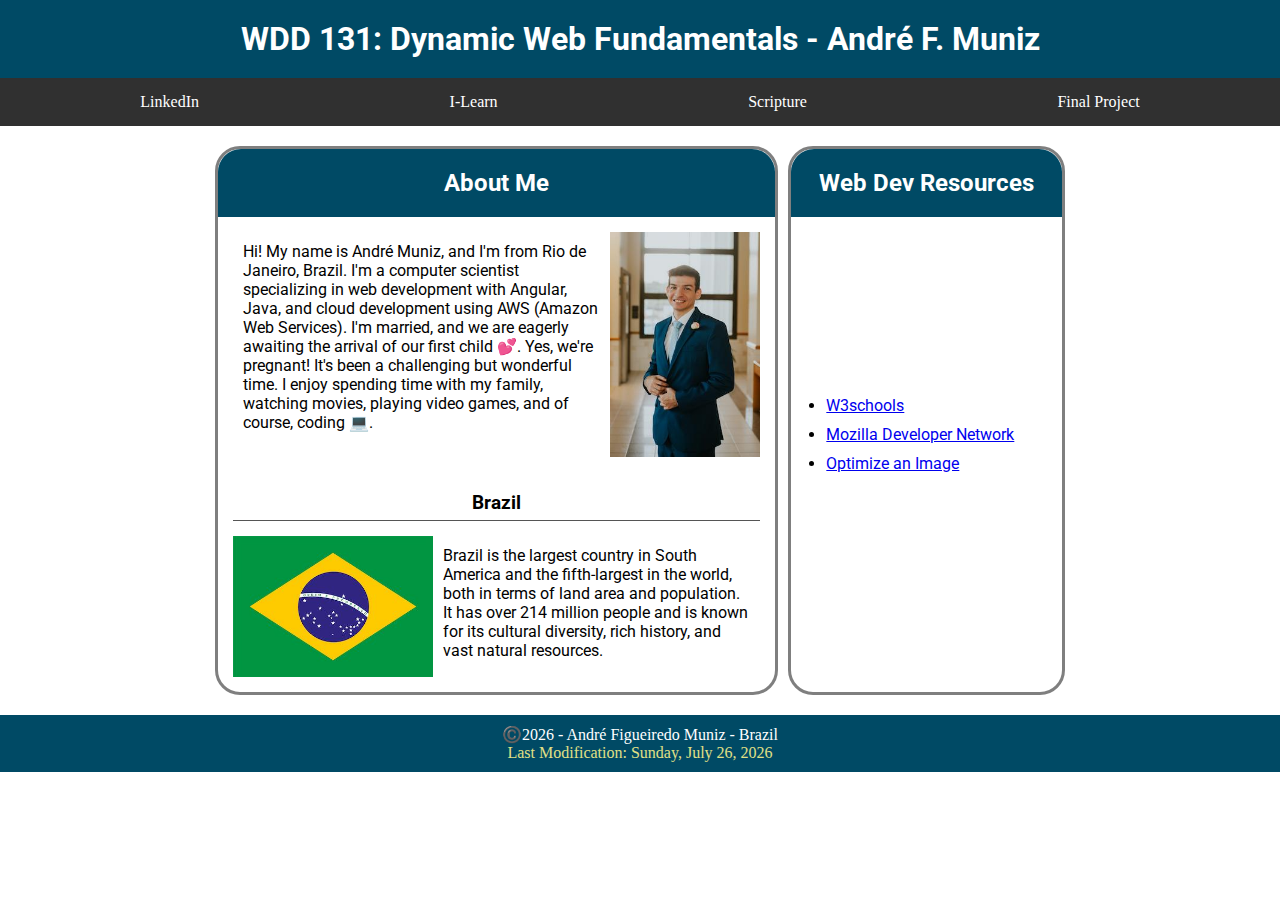
==== index.html @ aee3e2c6 "font" ====
<!DOCTYPE html>
<html lang="en">
  <head>
    <meta charset="utf-8" />
    <meta name="viewport" content="width=device-width, initial-scale=1.0" />
    <title>WDD 131 - Dynamic Web Fundamentals - André Muniz</title>
    <meta
      name="description"
      content="A webpage for the WDD 131 - Dynamic Web Fundamentals course. An introduction to André Muniz biography"
    />
    <meta name="author" content="André Muniz" />
    <link rel="stylesheet" href="styles/base.css" />
    <link rel="preconnect" href="https://fonts.googleapis.com">
    <link rel="preconnect" href="https://fonts.gstatic.com" crossorigin>
    <link href="https://fonts.googleapis.com/css2?family=Roboto:ital,wght@0,100;0,300;0,400;0,500;0,700;0,900;1,100;1,300;1,400;1,500;1,700;1,900&display=swap" rel="stylesheet">    <script src="scripts/getdates.js" defer></script>
  </head>
  <body>
    <header>
      <h1>WDD 131: Dynamic Web Fundamentals - André F. Muniz</h1>
      <nav>
        <a href="https://www.linkedin.com/in/andre-zinum">LinkedIn</a>
        <a href="https://byui.instructure.com/">I-Learn</a>
        <a
          href="https://www.churchofjesuschrist.org/study/scriptures/dc-testament/dc/20?lang=eng&id=p37#p37"
          >Scripture</a
        >
        <a href="">Final Project</a>
      </nav>
    </header>

    <main>
      <section class="card">
        <h2>About Me</h2>
        <div class="bio">
          <p>
            Hi! My name is André Muniz, and I'm from Rio de Janeiro, Brazil. I'm
            a computer scientist specializing in web development with Angular,
            Java, and cloud development using AWS (Amazon Web Services). I'm
            married, and we are eagerly awaiting the arrival of our first child
            💕. Yes, we're pregnant! It's been a challenging but wonderful time.
            I enjoy spending time with my family, watching movies, playing video
            games, and of course, coding 💻.
          </p>
          <img src="images/perfil.jpg" alt="Profile Image" width="150" />
        </div>

        <h3>Brazil</h3>
        <div class="country">
          <img
            src="images/bandeira-nacional-brasil.jpg"
            alt="Brazilian Flag"
            width="200"
          />
          <p>
            Brazil is the largest country in South America and the fifth-largest
            in the world, both in terms of land area and population. It has over
            214 million people and is known for its cultural diversity, rich
            history, and vast natural resources.
          </p>
        </div>
      </section>
      <section class="card">
        <h2>Web Dev Resources</h2>
        <div class="web-ressources">
          <ul>
            <li>
              <a href="https://www.w3schools.com/" target="_blank">W3schools</a>
            </li>
            <li>
              <a href="https://developer.mozilla.org/en-US/" target="_blank"
                >Mozilla Developer Network</a
              >
            </li>
            <li>
              <a href="https://squoosh.app/" target="_blank"
                >Optimize an Image</a
              >
            </li>
          </ul>
        </div>
      </section>
    </main>

    <footer>
      <p>©️<span id="currentyear"></span> - André Figueiredo Muniz - Brazil</p>
      <p id="lastModified"></p>
    </footer>
  </body>
</html>
---- styles/base.css ----
:root{
    --primary-color: rgb(0 74 101);
    --secondary-color: #FFF;
    --accent1-color: rgb(224, 224, 134);
    
    --heading-font: Roboto, Sans-serif;
    --paragraph-font: Roboto, Sans-serif;

    --nav-background-color: rgb(48, 48, 48);
    --nav-link-color: white;
    --nav-hover-link-color: #6C4436;
}

* {
    margin: 0;
    padding: 0;
    box-sizing: border-box;
}

header{
       background-color: var(--primary-color);  
       color: var(--secondary-color);
}


nav {
    padding: 15px;
    background-color: var(--nav-background-color) ;
    display: flex;
    justify-content: space-around;
}

nav a {
    color: var(--nav-link-color) ;
    text-decoration: none;
}

nav a:hover {
    font-weight: 700;
    text-decoration: underline;
}

h1,h2,h3{
    font-family: var(--heading-font);
    padding: 20px 0px;
    text-align: center;
}

main {
    display: grid;
    grid-template-columns: 2fr 1fr;
    margin: auto;
    padding: 20px;
    font-family: var(--paragraph-font);
    max-width: 900px;
}

.card {
    border-radius: 25px;
    border: rgba(0, 0, 0, 0.5);
    border-style: solid;
    margin: 0 5px ;   
}

.card h2{
    border-top-left-radius: 23px;
    border-top-right-radius: 23px;
    overflow: hidden;
    background-color: var(--primary-color);
    color: var(--secondary-color);

}

.web-ressources{
    padding: 25px;
    display: flex;
    height: 80%;
    flex-direction: column;
    justify-content: center;
}

li{
    margin: 10px;
}

h3{
    margin: 0 15px;
    padding-bottom: 1%;
    border-bottom: 1px solid #555555 ;
}

.bio, .country{
    padding: 15px;
    display: flex;
}

.bio p, .country p{
    padding: 10px;
}


footer{
    text-align: center;
    background-color: var(--primary-color);
    padding: 10px;
    color: var(--secondary-color);
}

#lastModified{
    color: var(--accent1-color);
}
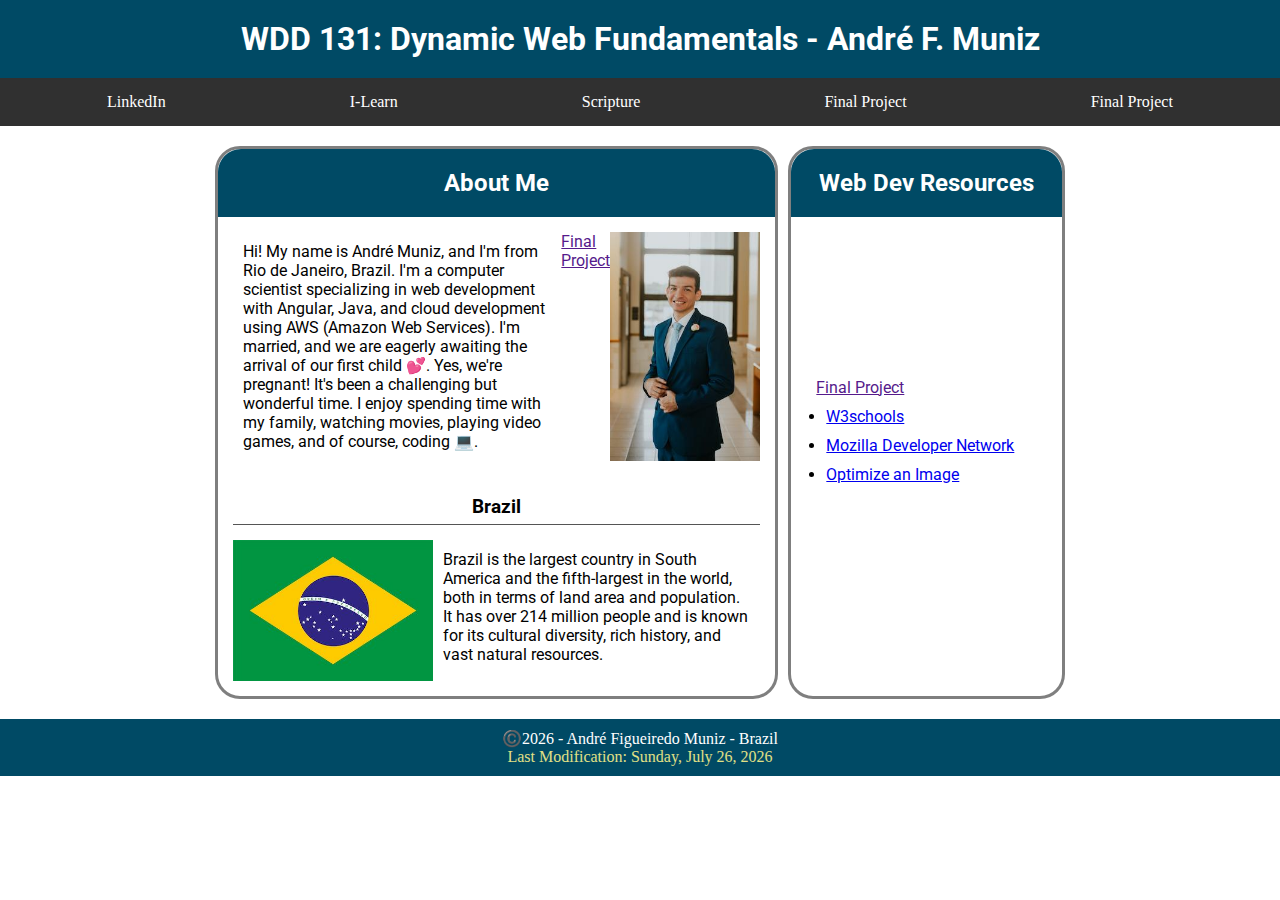
==== commit 2e3714b7: "ancor test" ====
--- a/index.html
+++ b/index.html
@@ -25,6 +25,7 @@
           >Scripture</a
         >
         <a href="">Final Project</a>
+        <a href="">Final Project</a>
       </nav>
     </header>
 
@@ -41,6 +42,7 @@
             I enjoy spending time with my family, watching movies, playing video
             games, and of course, coding 💻.
           </p>
+          <a href="">Final Project</a>
           <img src="images/perfil.jpg" alt="Profile Image" width="150" />
         </div>
 
@@ -63,6 +65,7 @@
         <h2>Web Dev Resources</h2>
         <div class="web-ressources">
           <ul>
+            <a href="">Final Project</a>
             <li>
               <a href="https://www.w3schools.com/" target="_blank">W3schools</a>
             </li>
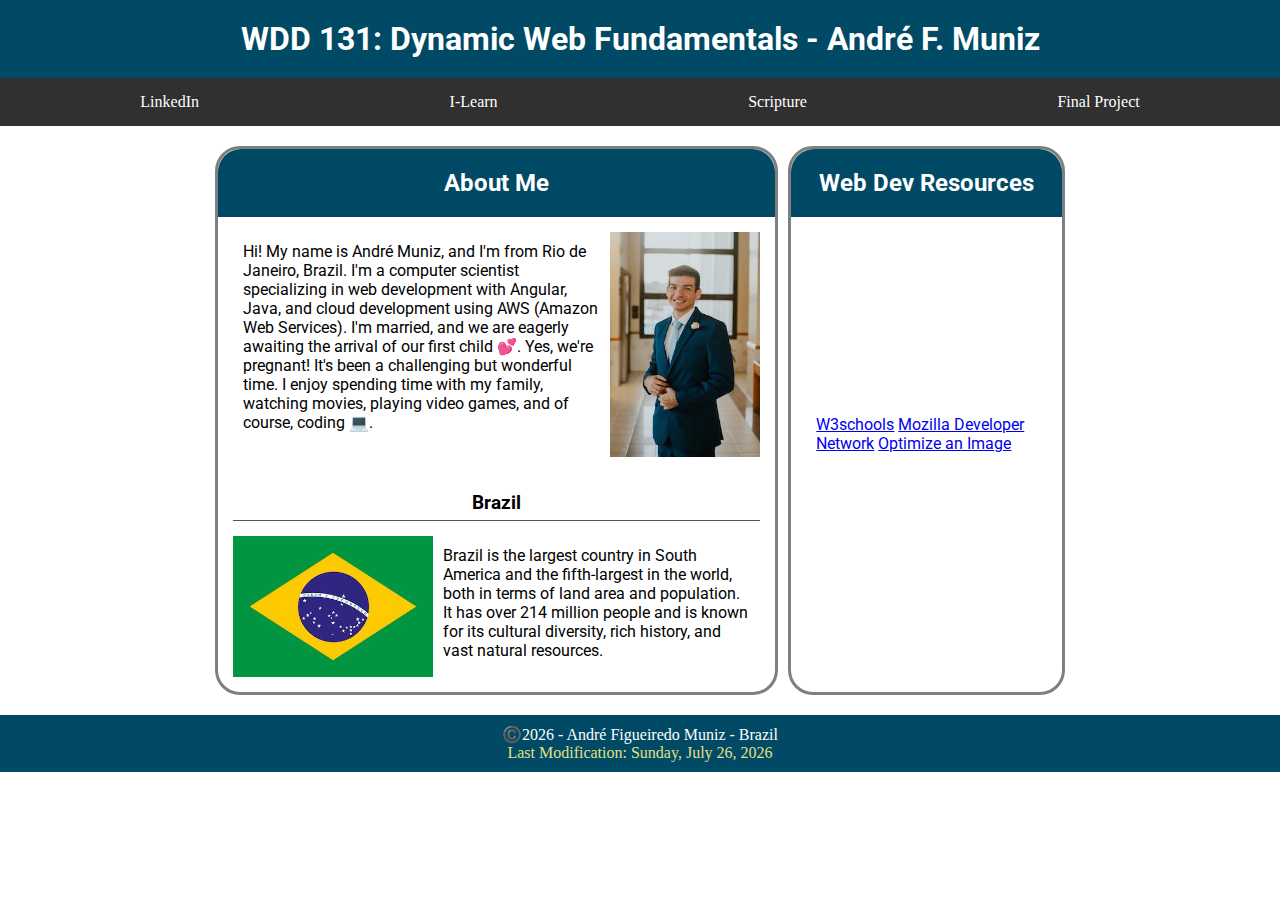
==== commit dfa0af05: "fix errors" ====
--- a/index.html
+++ b/index.html
@@ -1,18 +1,22 @@
 <!DOCTYPE html>
 <html lang="en">
   <head>
-    <meta charset="utf-8" />
-    <meta name="viewport" content="width=device-width, initial-scale=1.0" />
+    <meta charset="UTF-8">
+    <meta name="viewport" content="width=device-width, initial-scale=1.0">
     <title>WDD 131 - Dynamic Web Fundamentals - André Muniz</title>
     <meta
       name="description"
       content="A webpage for the WDD 131 - Dynamic Web Fundamentals course. An introduction to André Muniz biography"
-    />
-    <meta name="author" content="André Muniz" />
-    <link rel="stylesheet" href="styles/base.css" />
+    >
+    <meta name="author" content="André Muniz">
+    <link rel="stylesheet" href="styles/base.css">
     <link rel="preconnect" href="https://fonts.googleapis.com">
     <link rel="preconnect" href="https://fonts.gstatic.com" crossorigin>
-    <link href="https://fonts.googleapis.com/css2?family=Roboto:ital,wght@0,100;0,300;0,400;0,500;0,700;0,900;1,100;1,300;1,400;1,500;1,700;1,900&display=swap" rel="stylesheet">    <script src="scripts/getdates.js" defer></script>
+    <link
+      href="https://fonts.googleapis.com/css2?family=Roboto:ital,wght@0,100;0,300;0,400;0,500;0,700;0,900;1,100;1,300;1,400;1,500;1,700;1,900&display=swap"
+      rel="stylesheet"
+    >
+    <script src="scripts/getdates.js" defer></script>
   </head>
   <body>
     <header>
@@ -24,7 +28,6 @@
           href="https://www.churchofjesuschrist.org/study/scriptures/dc-testament/dc/20?lang=eng&id=p37#p37"
           >Scripture</a
         >
-        <a href="">Final Project</a>
         <a href="">Final Project</a>
       </nav>
     </header>
@@ -42,7 +45,6 @@
             I enjoy spending time with my family, watching movies, playing video
             games, and of course, coding 💻.
           </p>
-          <a href="">Final Project</a>
           <img src="images/perfil.jpg" alt="Profile Image" width="150" />
         </div>
 
@@ -65,20 +67,11 @@
         <h2>Web Dev Resources</h2>
         <div class="web-ressources">
           <ul>
-            <a href="">Final Project</a>
-            <li>
-              <a href="https://www.w3schools.com/" target="_blank">W3schools</a>
-            </li>
-            <li>
-              <a href="https://developer.mozilla.org/en-US/" target="_blank"
-                >Mozilla Developer Network</a
-              >
-            </li>
-            <li>
-              <a href="https://squoosh.app/" target="_blank"
-                >Optimize an Image</a
-              >
-            </li>
+            <a href="https://www.w3schools.com/" target="_blank">W3schools</a>
+            <a href="https://developer.mozilla.org/en-US/" target="_blank"
+              >Mozilla Developer Network</a
+            >
+            <a href="https://squoosh.app/" target="_blank">Optimize an Image</a>
           </ul>
         </div>
       </section>
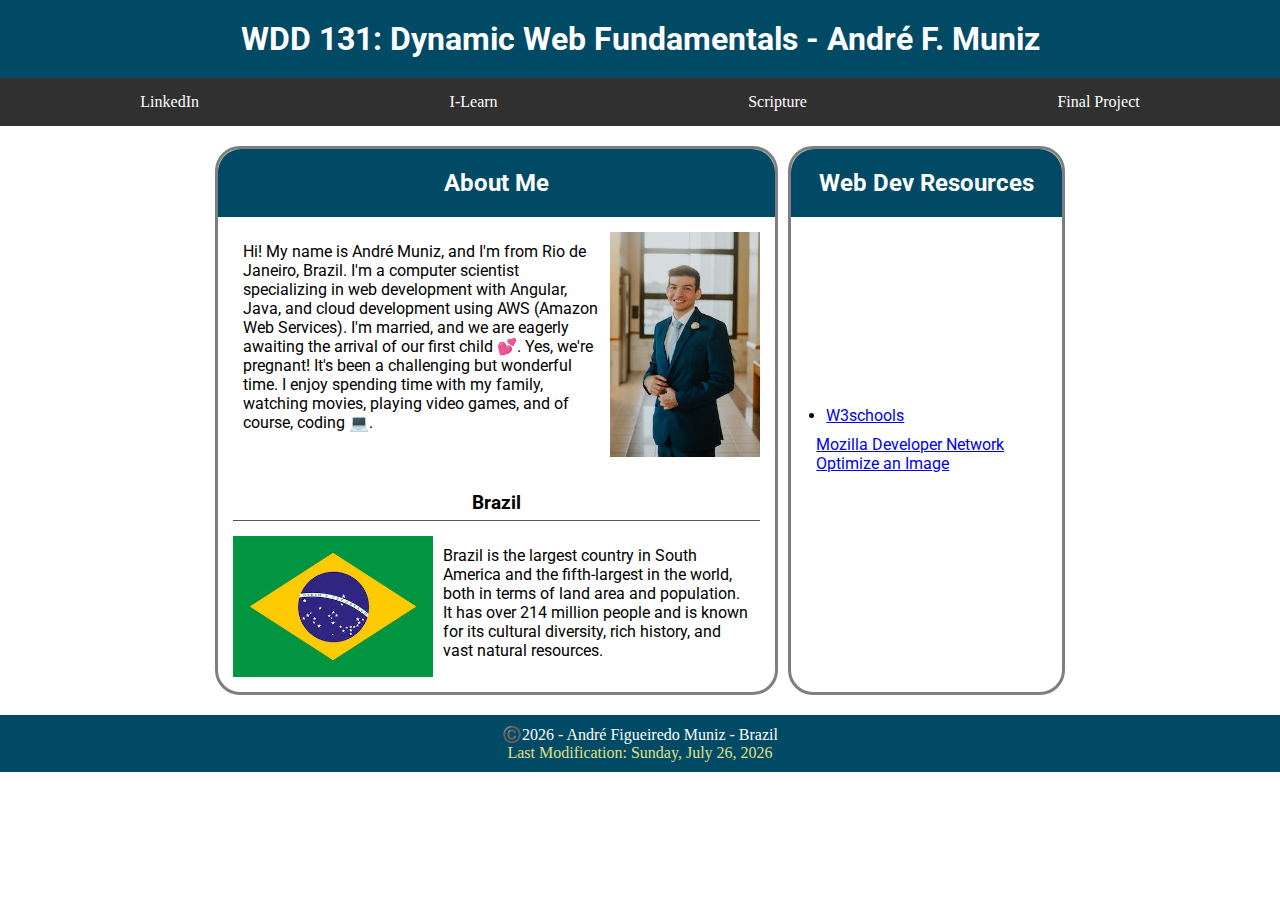
==== commit 16bdc193: "try ancor" ====
--- a/index.html
+++ b/index.html
@@ -67,10 +67,10 @@
         <h2>Web Dev Resources</h2>
         <div class="web-ressources">
           <ul>
-            <a href="https://www.w3schools.com/" target="_blank">W3schools</a>
-            <a href="https://developer.mozilla.org/en-US/" target="_blank"
-              >Mozilla Developer Network</a
-            >
+            <li>
+              <a href="https://www.w3schools.com/" target="_blank">W3schools</a>
+            </li>
+            <a href="https://developer.mozilla.org/en-US/" target="_blank">Mozilla Developer Network</a>
             <a href="https://squoosh.app/" target="_blank">Optimize an Image</a>
           </ul>
         </div>
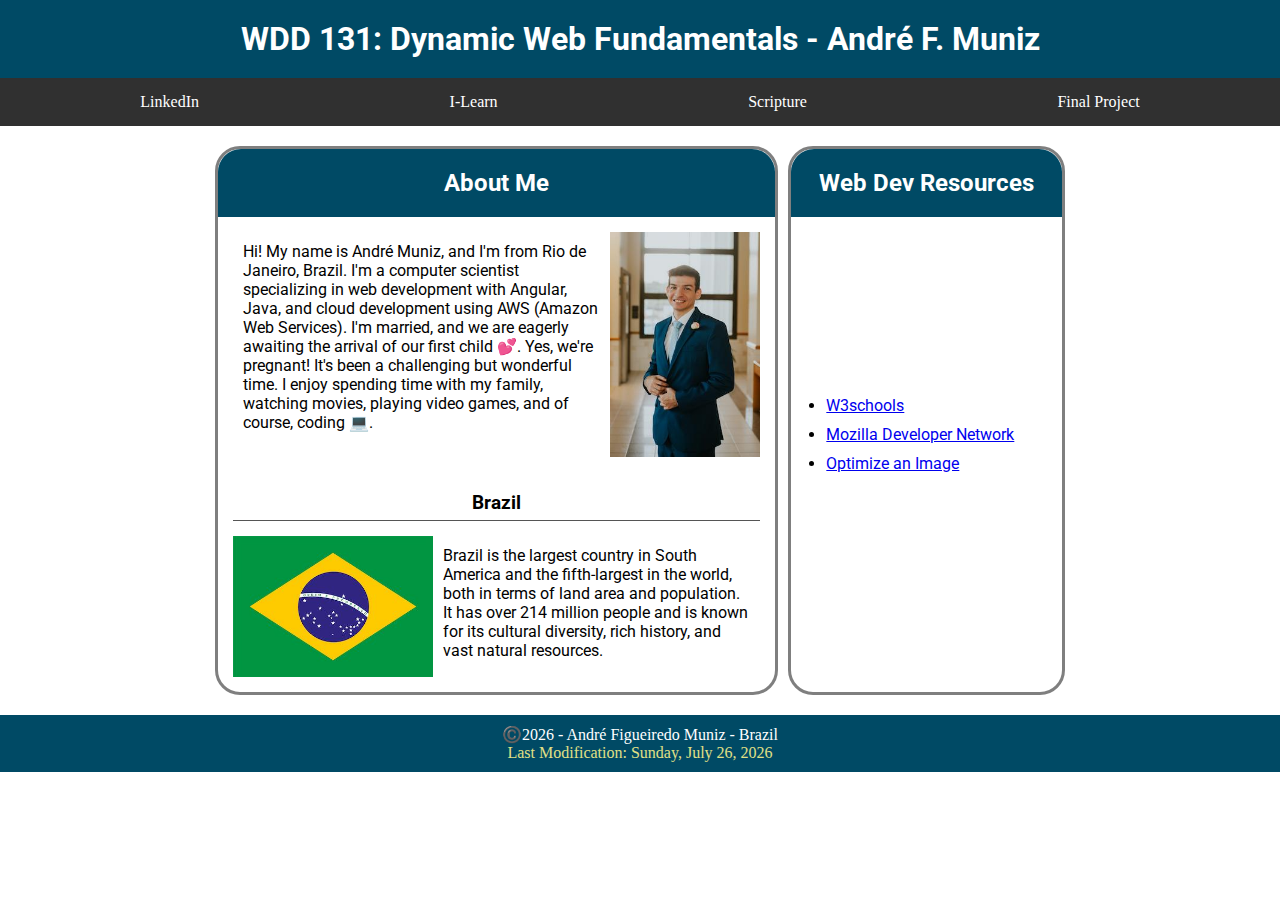
==== commit d657c8ec: "return li" ====
--- a/index.html
+++ b/index.html
@@ -70,8 +70,12 @@
             <li>
               <a href="https://www.w3schools.com/" target="_blank">W3schools</a>
             </li>
-            <a href="https://developer.mozilla.org/en-US/" target="_blank">Mozilla Developer Network</a>
-            <a href="https://squoosh.app/" target="_blank">Optimize an Image</a>
+            <li>
+              <a href="https://developer.mozilla.org/en-US/" target="_blank">Mozilla Developer Network</a>
+            </li>
+            <li>
+              <a href="https://squoosh.app/" target="_blank">Optimize an Image</a>
+            </li>
           </ul>
         </div>
       </section>
